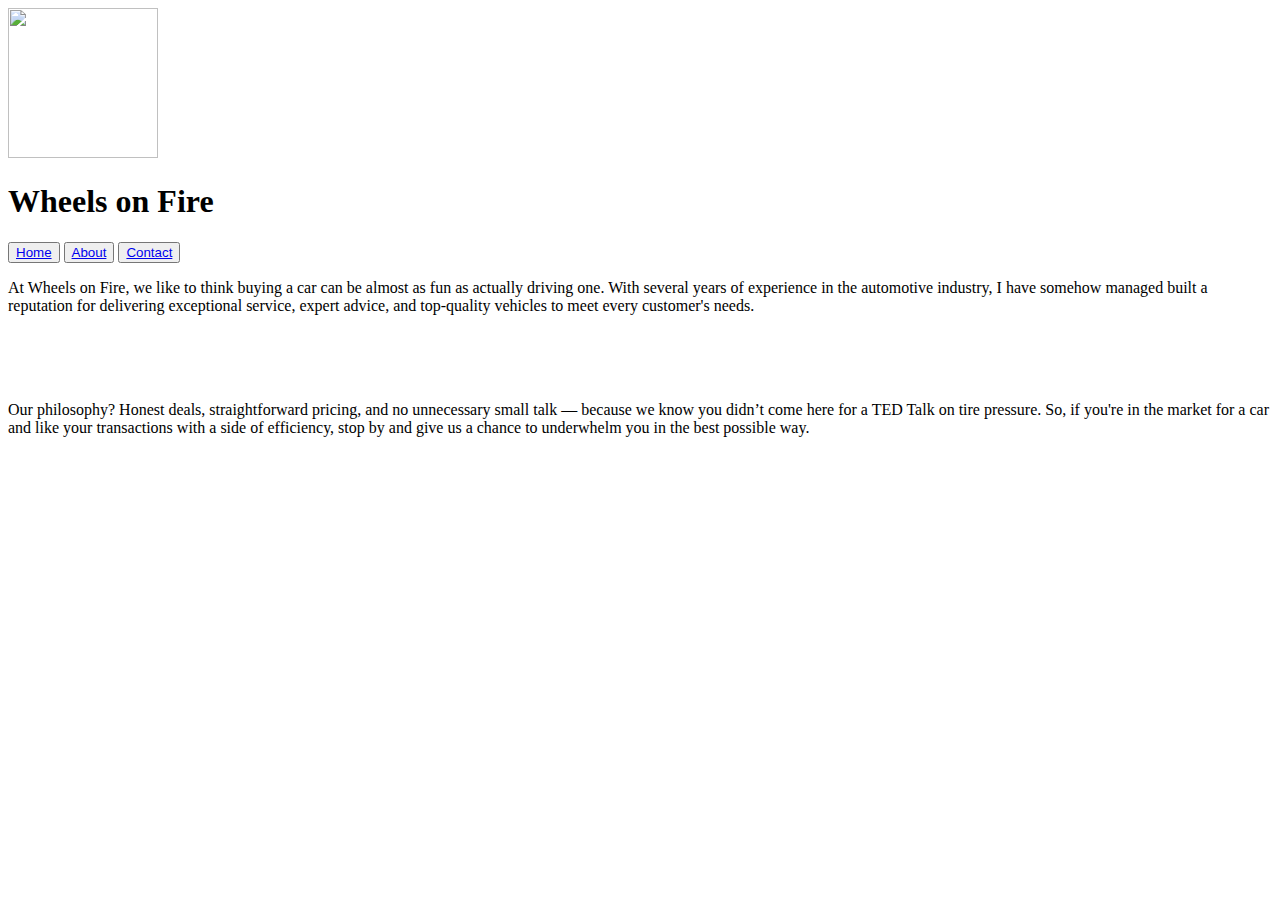
==== about.html @ f67fe7bf "Add files via upload" ====
<!DOCTYPE html>
<html>
	<head>
		<meta charset="UTF-8">
		<title>About Us</title>
		<link rel="icon" href="https://postimg.cc/DJvZnDRc" type="img">
		<link rel="stylesheet" href="../css/maincss.css">
		<div class="menu"></div>
	</head>
	<body>
		<nav>
			<img src='../media/WOFLogo.png.png' width="150px" height="150px">
			<h1>Wheels on Fire</h1>
			<button type="custom-button" class="btn1"><a href='index.html'>Home</a></button>
			<button type="custom-button" class="btn2"><a href='about.html'>About</a> </button>
			<button type="custom-button" class="btn3"><a href='contact.html'>Contact</a></button>
		</nav>
	<article style="margin: 0px;">
		<p class="imageside">At Wheels on Fire, we like to think buying a car can be almost as fun as actually driving one. With several years of experience in the automotive industry, I have somehow managed built a reputation for delivering exceptional service, expert advice, and top-quality vehicles to meet every customer's needs.</p>
		<br><br><br>
		<p class="imageside">Our philosophy? Honest deals, straightforward pricing, and no unnecessary small talk — because we know you didn’t come here for a TED Talk on tire pressure. So, if you're in the market for a car and like your transactions with a side of efficiency, stop by and give us a chance to underwhelm you in the best possible way.</p>
	</article>
	<div class="bottombar"></div>
	</body>
<html>
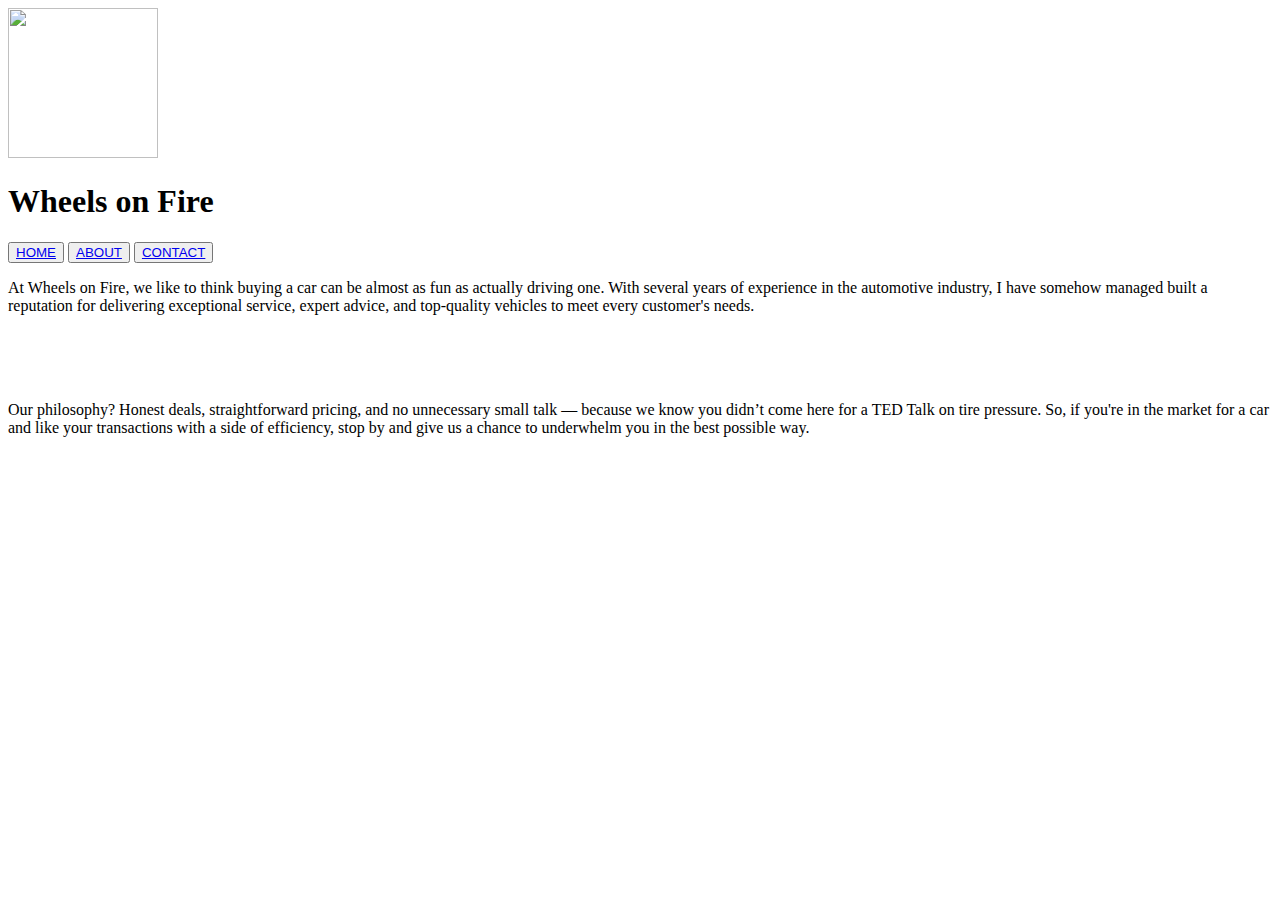
==== commit f58dc324: "Update about.html" ====
--- a/about.html
+++ b/about.html
@@ -11,9 +11,9 @@
 		<nav>
 			<img src='../media/WOFLogo.png.png' width="150px" height="150px">
 			<h1>Wheels on Fire</h1>
-			<button type="custom-button" class="btn1"><a href='index.html'>Home</a></button>
-			<button type="custom-button" class="btn2"><a href='about.html'>About</a> </button>
-			<button type="custom-button" class="btn3"><a href='contact.html'>Contact</a></button>
+			<button type="custom-button" class="btn1"><a href='index.html'>HOME</a></button>
+			<button type="custom-button" class="btn2"><a href='about.html'>ABOUT</a> </button>
+			<button type="custom-button" class="btn3"><a href='contact.html'>CONTACT</a></button>
 		</nav>
 	<article style="margin: 0px;">
 		<p class="imageside">At Wheels on Fire, we like to think buying a car can be almost as fun as actually driving one. With several years of experience in the automotive industry, I have somehow managed built a reputation for delivering exceptional service, expert advice, and top-quality vehicles to meet every customer's needs.</p>
